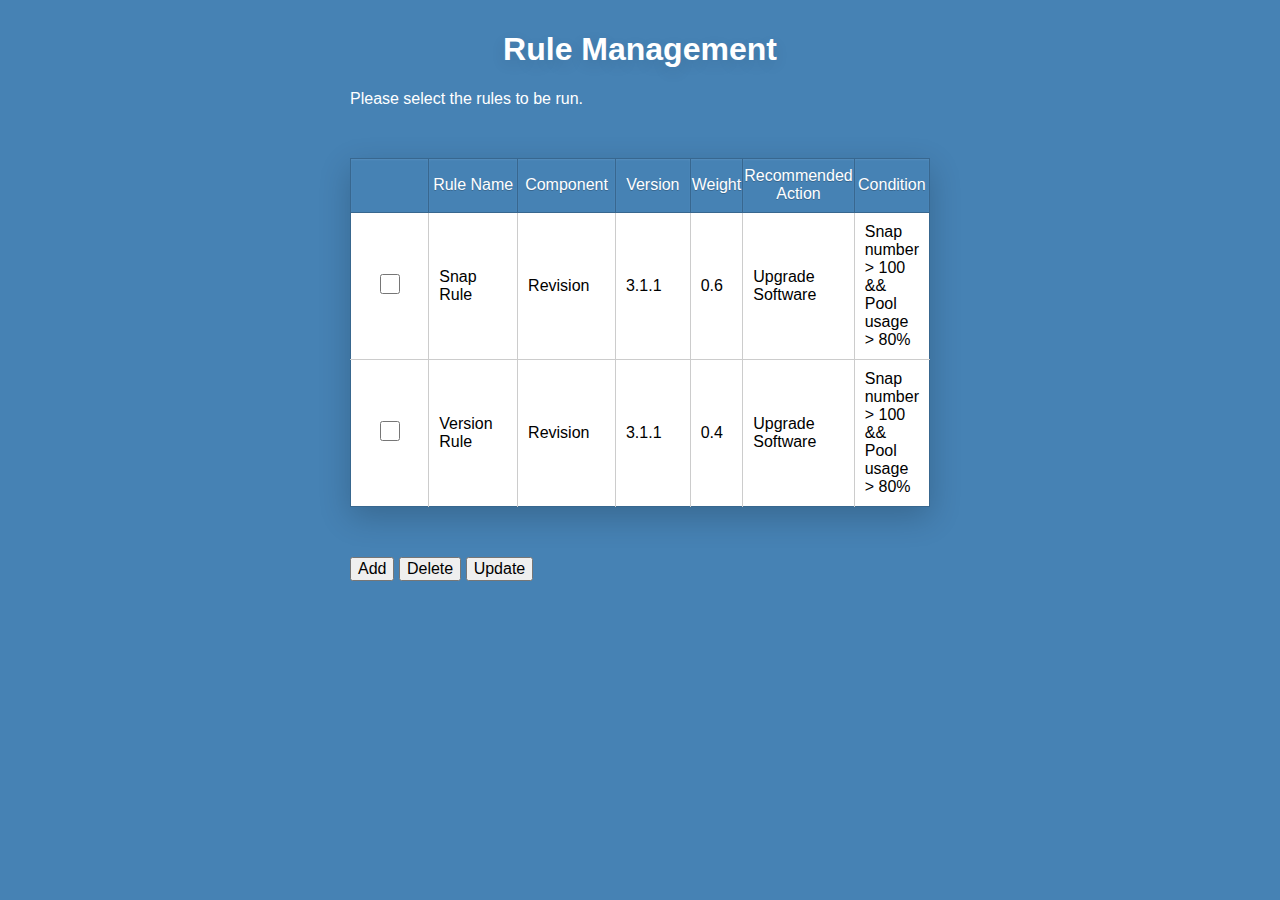
==== src/main/webapp/Administrator/ruleManagement.html @ 2b070210 "GUI initial draft" ====
<!DOCTYPE html>
<head>
  <meta charset="utf-8">
  <meta http-equiv="Content-Type" content="text/html;charset=utf-8"/>
  <title>Rule Managerment</title>
  <meta name="description" content="">
  <meta name="viewport" content="width=device-width">


  <link rel="stylesheet" type="text/css" href="stylesheets/normalize.css">
  <link rel="stylesheet" type="text/css" href="stylesheets/style.css">

</head>
<body>
  <div class='main'>
    <section class="content">
      <h1>Rule Management</h1>
      <p>
        Please select the rules to be run.
      </p>
    </section>
    <table class="heavyTable">
      <thead>
        <tr>
          <th></th>
          <th>Rule Name</th>
          <th>Component</th>
          <th>Version</th>
          <th>Weight</th>
          <th>Recommended Action</th>
          <th>Condition</th>
        </tr>
      </thead>
      <tbody>
        <tr>
          <td style="text-align: center; vertical-align: middle;">
            <input type="checkbox" name="rule_selected" value="checked">    
          </td>
          <td>Snap Rule</td>
          <td>Revision</td>
          <td>3.1.1</td>
          <td>0.6</td>
          <td>Upgrade Software</td>
          <td>Snap number > 100 && Pool usage > 80%</td>
        </tr>
        <tr>
          <td style="text-align: center; vertical-align: middle;padding:20px;">
            <input type="checkbox" name="rule_selected" value="checked">    
          </td>
          <td>Version Rule</td>
          <td>Revision</td>
          <td>3.1.1</td>
          <td>0.4</td>
          <td>Upgrade Software</td>
          <td>Snap number > 100 && Pool usage > 80%</td>
        </tr>
      </tbody>
    </table>
    <button type="button">Add</button>
    <button type="button">Delete</button>
    <button type="button">Update</button>
</div>

<script src="javascripts/script.js" type="text/javascript">
</script>

</body>
</html>
---- src/main/webapp/Administrator/stylesheets/style.css ----
* {
  box-sizing: border-box;
}
body {
  background: steelblue;
  font-family: "Open Sans", arial;
}
a {
  color: white;
}
table {
  width: 100%;
  max-width: 600px;
  height: 320px;
  border-collapse: collapse;
  border: 1px solid #38678f;
  margin: 50px auto;
  background: white;
}
th {
  background: steelblue;
  height: 54px;
  width: 25%;
  font-weight: lighter;
  text-shadow: 0 1px 0 #38678f;
  color: white;
  border: 1px solid #38678f;
  box-shadow: inset 0px 1px 2px #568ebd;
  transition: all 0.2s;
}
tr {
  border-bottom: 1px solid #cccccc;
}
tr:last-child {
  border-bottom: 0px;
}
td {
  border-right: 1px solid #cccccc;
  padding: 10px;
  transition: all 0.2s;
}
td:last-child {
  border-right: 0px;
}
td.selected {
  background: #d7e4ef;
  z-index: ;
}
td input {
  font-size: 14px;
  background: none;
  outline: none;
  border: 0;
  display: table-cell;
  height: 100%;
  width: 100%;
}
td input:focus {
  box-shadow: 0 1px 0 steelblue;
  color: steelblue;
}
::-moz-selection {
  background: steelblue;
  color: white;
}
::selection {
  background: steelblue;
  color: white;
}
.heavyTable {
  box-shadow: 0 10px 30px rgba(0, 0, 0, 0.2);
  animation: float 5s infinite;
}
.main {
  max-width: 600px;
  padding: 10px;
  margin: auto;
}
.content {
  color: white;
  text-align: center;
}
.content p,
.content pre,
.content h2 {
  text-align: left;
}
.content pre {
  padding: 1.2em 0 0.5em;
  background: white;
  background: rgba(255, 255, 255, 0.7);
  border: 1px solid rgba(255, 255, 255, 0.9);
  color: #38678f;
}
.content .download {
  margin: auto;
  background: rgba(255, 255, 255, 0.1);
  display: inline-block;
  padding: 1em 1em;
  border-radius: 12em;
  margin-bottom: 2em;
}
.content .button {
  display: inline-block;
  text-decoration: none;
  color: white;
  height: 48px;
  line-height: 48px;
  padding: 0 20px;
  border-radius: 24px;
  border: 1px solid #38678f;
  background: steelblue;
  box-shadow: 0 1px 0 rgba(255, 255, 255, 0.1), inset 0 1px 3px rgba(255, 255, 255, 0.2);
  transition: all 0.1s;
}
.content .button:hover {
  background: #4f8aba;
  box-shadow: 0 1px 0 rgba(255, 255, 255, 0.1), inset 0 0 10px rgba(255, 255, 255, 0.1);
}
.content .button:active {
  color: #294d6b;
  background: #427aa9;
  box-shadow: 0 1px 0 rgba(255, 255, 255, 0.1), inset 0 0 5px rgba(0, 0, 0, 0.2);
}
.content .button:focus {
  outline: none;
}
h1 {
  text-shadow: 0 5px 15px rgba(0, 0, 0, 0.1);
  text-align: center;
}
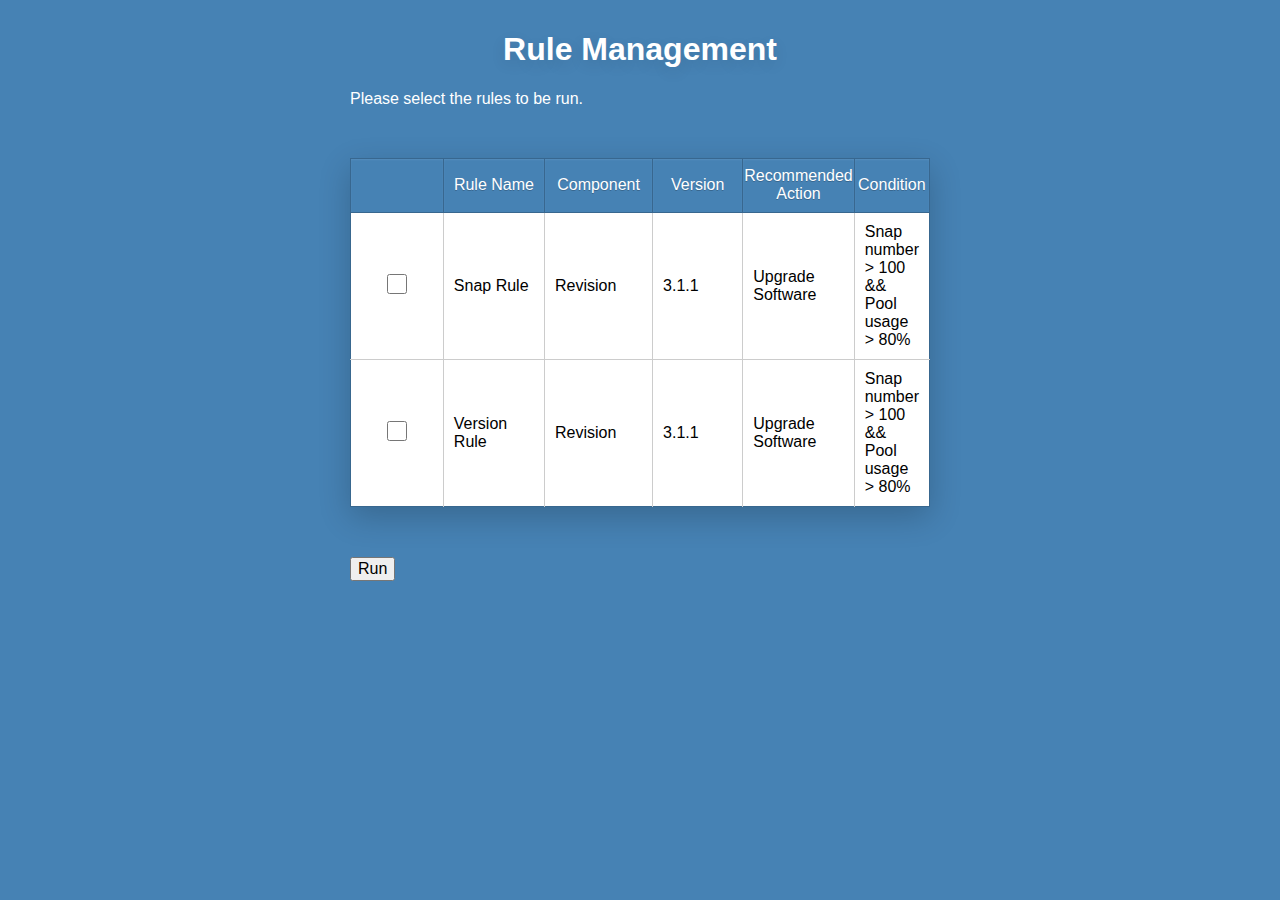
==== commit 52f4ce02: "change rule pages according to discussion" ====
--- a/src/main/webapp/Administrator/ruleManagement.html
+++ b/src/main/webapp/Administrator/ruleManagement.html
@@ -26,7 +26,6 @@
           <th>Rule Name</th>
           <th>Component</th>
           <th>Version</th>
-          <th>Weight</th>
           <th>Recommended Action</th>
           <th>Condition</th>
         </tr>
@@ -39,7 +38,6 @@
           <td>Snap Rule</td>
           <td>Revision</td>
           <td>3.1.1</td>
-          <td>0.6</td>
           <td>Upgrade Software</td>
           <td>Snap number > 100 && Pool usage > 80%</td>
         </tr>
@@ -50,15 +48,13 @@
           <td>Version Rule</td>
           <td>Revision</td>
           <td>3.1.1</td>
-          <td>0.4</td>
           <td>Upgrade Software</td>
           <td>Snap number > 100 && Pool usage > 80%</td>
         </tr>
       </tbody>
     </table>
-    <button type="button">Add</button>
-    <button type="button">Delete</button>
-    <button type="button">Update</button>
+
+    <button type="button" onclick="window.open('ruleResult.html')">Run</button>
 </div>
 
 <script src="javascripts/script.js" type="text/javascript">
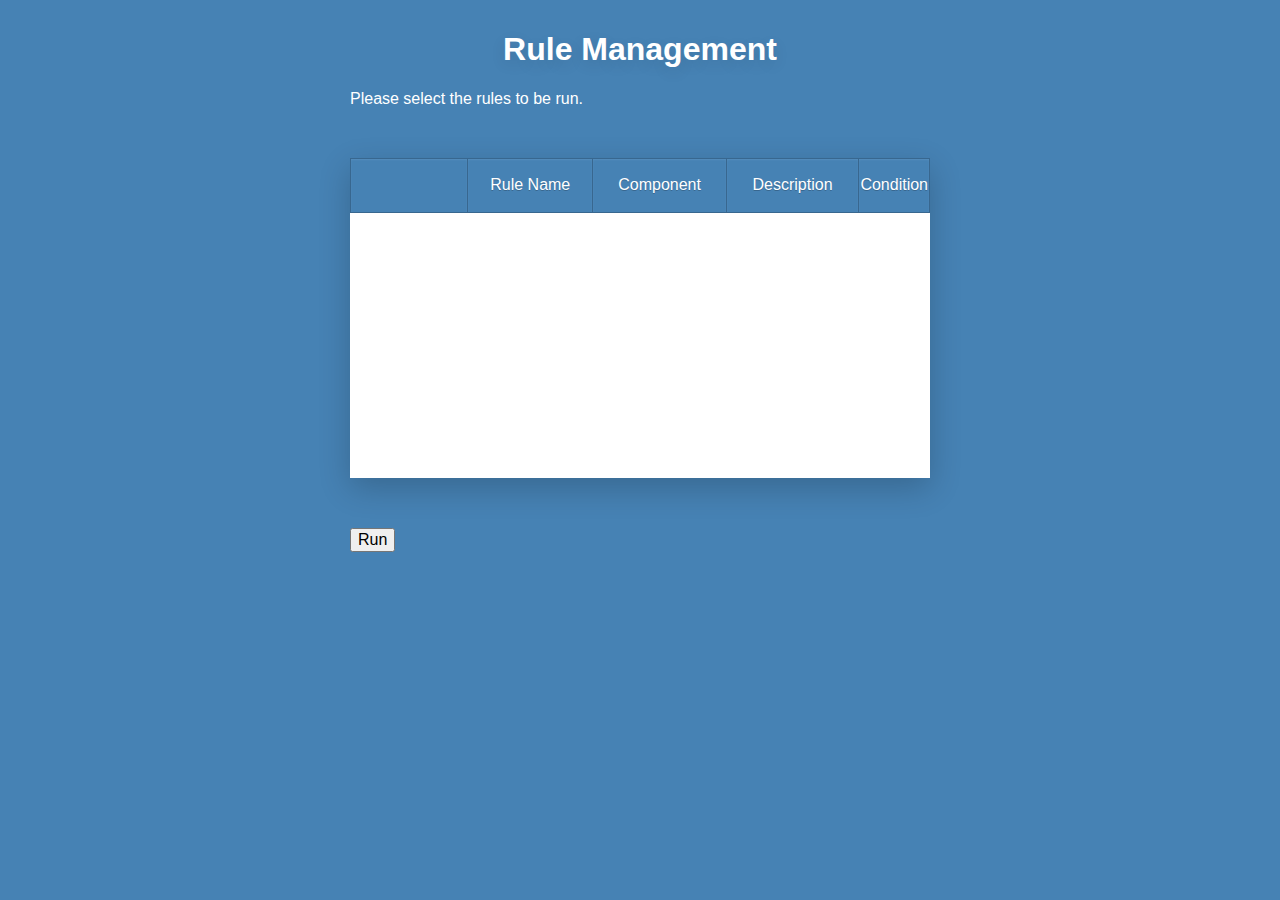
==== commit 90077cb6: "Change the method of getting data to use REST API." ====
--- a/src/main/webapp/Administrator/ruleManagement.html
+++ b/src/main/webapp/Administrator/ruleManagement.html
@@ -6,7 +6,7 @@
   <meta name="description" content="">
   <meta name="viewport" content="width=device-width">
 
-
+  <script src="../scripts/jquery-1.12.3.min.js"></script>
   <link rel="stylesheet" type="text/css" href="stylesheets/normalize.css">
   <link rel="stylesheet" type="text/css" href="stylesheets/style.css">
 
@@ -25,40 +25,41 @@
           <th></th>
           <th>Rule Name</th>
           <th>Component</th>
-          <th>Version</th>
-          <th>Recommended Action</th>
+          <th>Description</th>
           <th>Condition</th>
         </tr>
       </thead>
-      <tbody>
-        <tr>
-          <td style="text-align: center; vertical-align: middle;">
-            <input type="checkbox" name="rule_selected" value="checked">    
-          </td>
-          <td>Snap Rule</td>
-          <td>Revision</td>
-          <td>3.1.1</td>
-          <td>Upgrade Software</td>
-          <td>Snap number > 100 && Pool usage > 80%</td>
-        </tr>
-        <tr>
-          <td style="text-align: center; vertical-align: middle;padding:20px;">
-            <input type="checkbox" name="rule_selected" value="checked">    
-          </td>
-          <td>Version Rule</td>
-          <td>Revision</td>
-          <td>3.1.1</td>
-          <td>Upgrade Software</td>
-          <td>Snap number > 100 && Pool usage > 80%</td>
-        </tr>
+            <tbody id="tableBody">
+      <script>
+		$.ajax({
+			type: "GET",
+			url: "../listRules",
+			contentType: "application/json; charset=utf-8",
+			dataType: "json",
+			success: function (data) {
+				if(data){
+				var len = data.length;
+				var txt = "";
+				var firstCol = "<td style=\"text-align: center; vertical-align: middle;padding:20px;\"><input type=\"checkbox\" name=\"rule_selected\" value=\"checked\"></td>"
+				if(len > 0){
+					for(var i=0;i<len;i++){
+						txt += "<tr>"+firstCol+"<td>"+data[i].name+"</td><td>"+data[i].category+"</td><td>"+data[i].description+"</td><td>"+data[i].condition+"</td></tr>";
+					}
+					if(txt != ""){
+						$("#tableBody").append(txt).removeClass("hidden");
+					}
+				}
+			}
+			},
+			error: function (msg) {
+				alert(msg);
+			}
+		});
+      </script>
       </tbody>
     </table>
 
     <button type="button" onclick="window.open('ruleResult.html')">Run</button>
 </div>
-
-<script src="javascripts/script.js" type="text/javascript">
-</script>
-
 </body>
 </html>